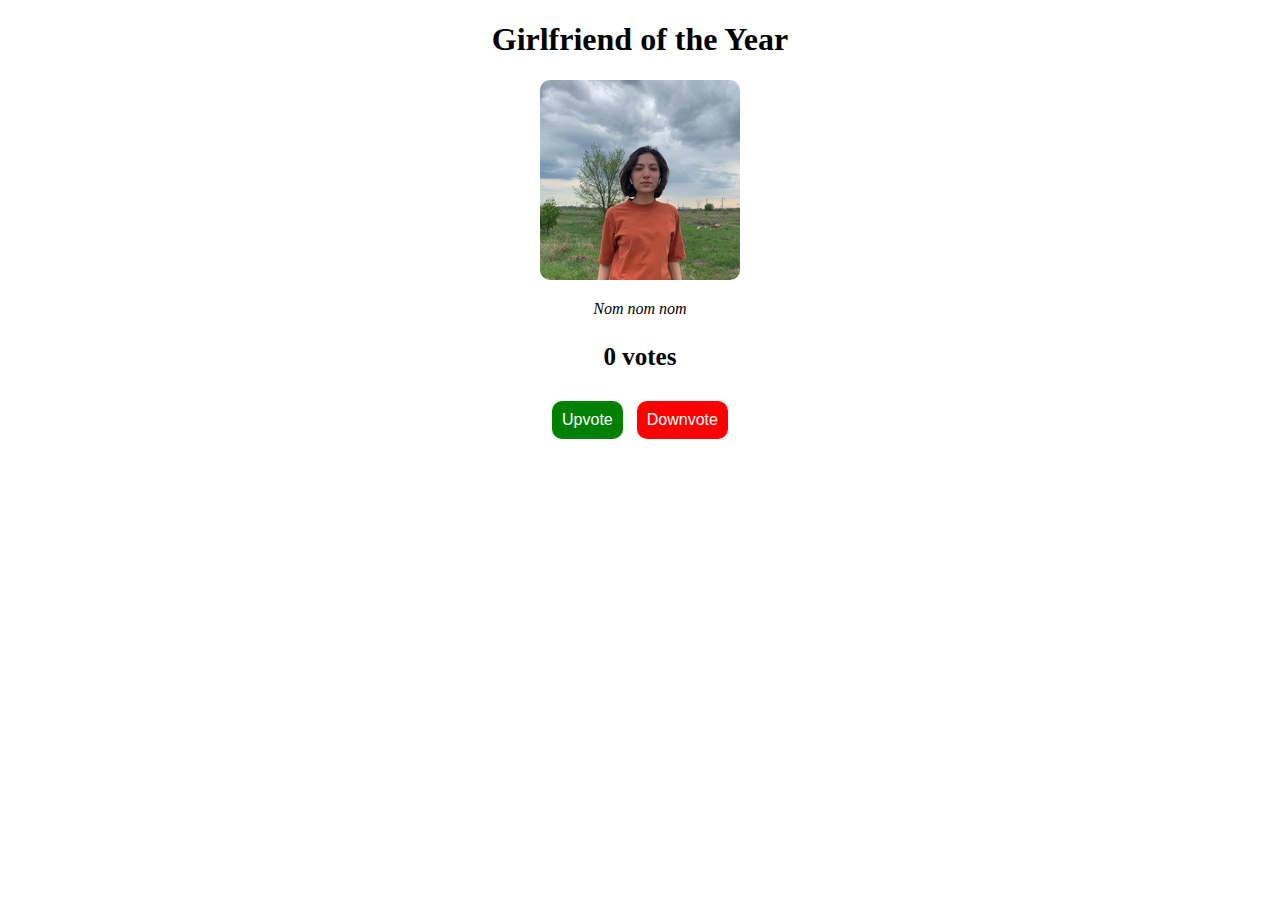
==== Sites/Voting/index.html @ 5cd3a252 "Update index.html" ====
<!doctype html>
<html>
<head>
<link rel="stylesheet"
href="https://azyabagoff.github.io/Sites/Voting/style.css">
</head>
<body>
<h1>Girlfriend of the Year</h1>
<img
src="https://azyabagoff.github.io/Sites/Voting/tanya.png">
<p><em>Nom nom nom</em></p>
<p id="votes">0 votes</p>
<button id="upvote"
onclick="upvote()">Upvote</button>
<button id="downvote"
onclick="downvote()">Downvote</button>

<script
src="https://azyabagoff.github.io/Sites/Voting/script.js">
</script>

</body>
</html>
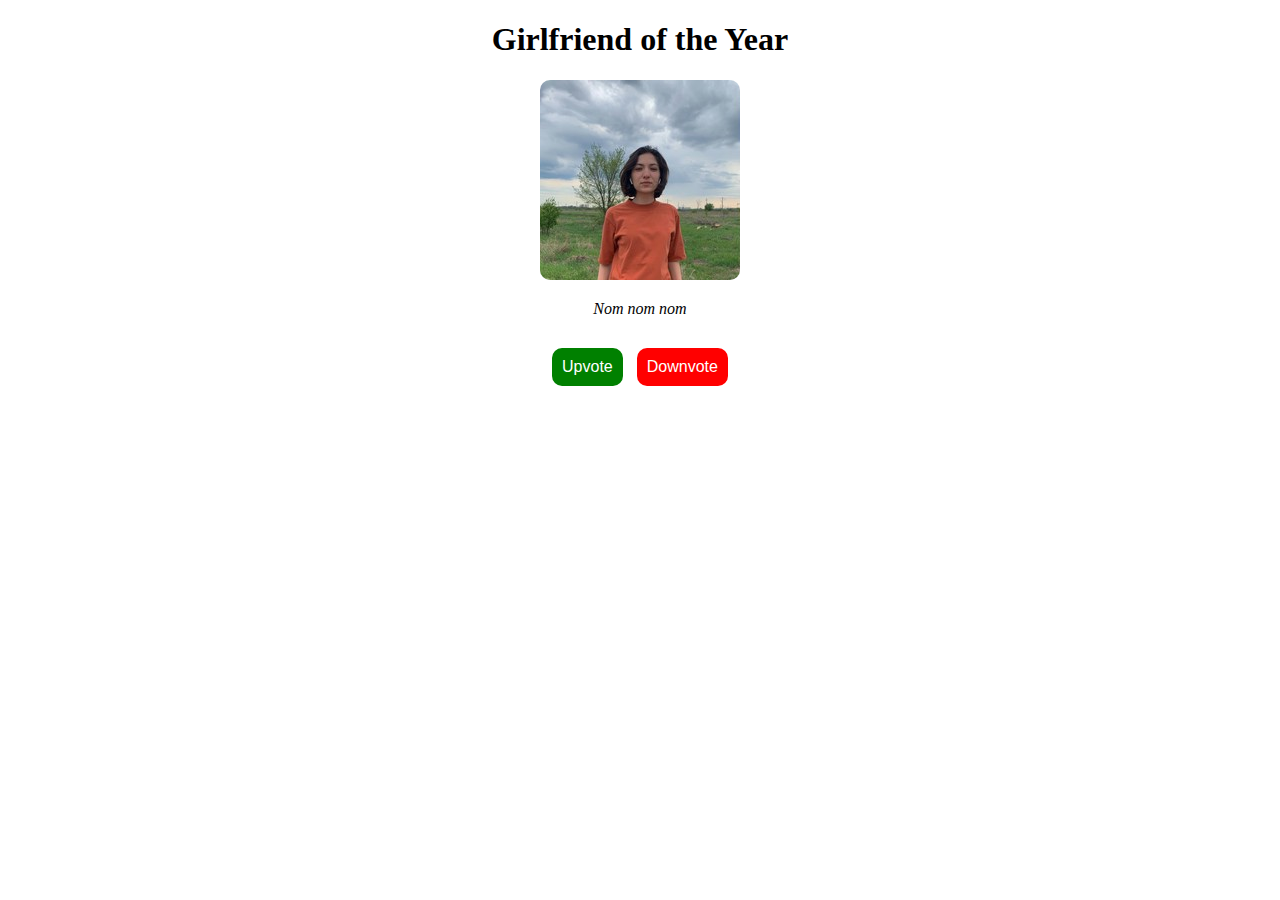
==== commit e936ba5f: "Update index.html" ====
--- a/Sites/Voting/index.html
+++ b/Sites/Voting/index.html
@@ -9,7 +9,7 @@
 <img
 src="https://azyabagoff.github.io/Sites/Voting/tanya.png">
 <p><em>Nom nom nom</em></p>
-<p id="votes">0 votes</p>
+<p id="votes"></p>
 <button id="upvote"
 onclick="upvote()">Upvote</button>
 <button id="downvote"
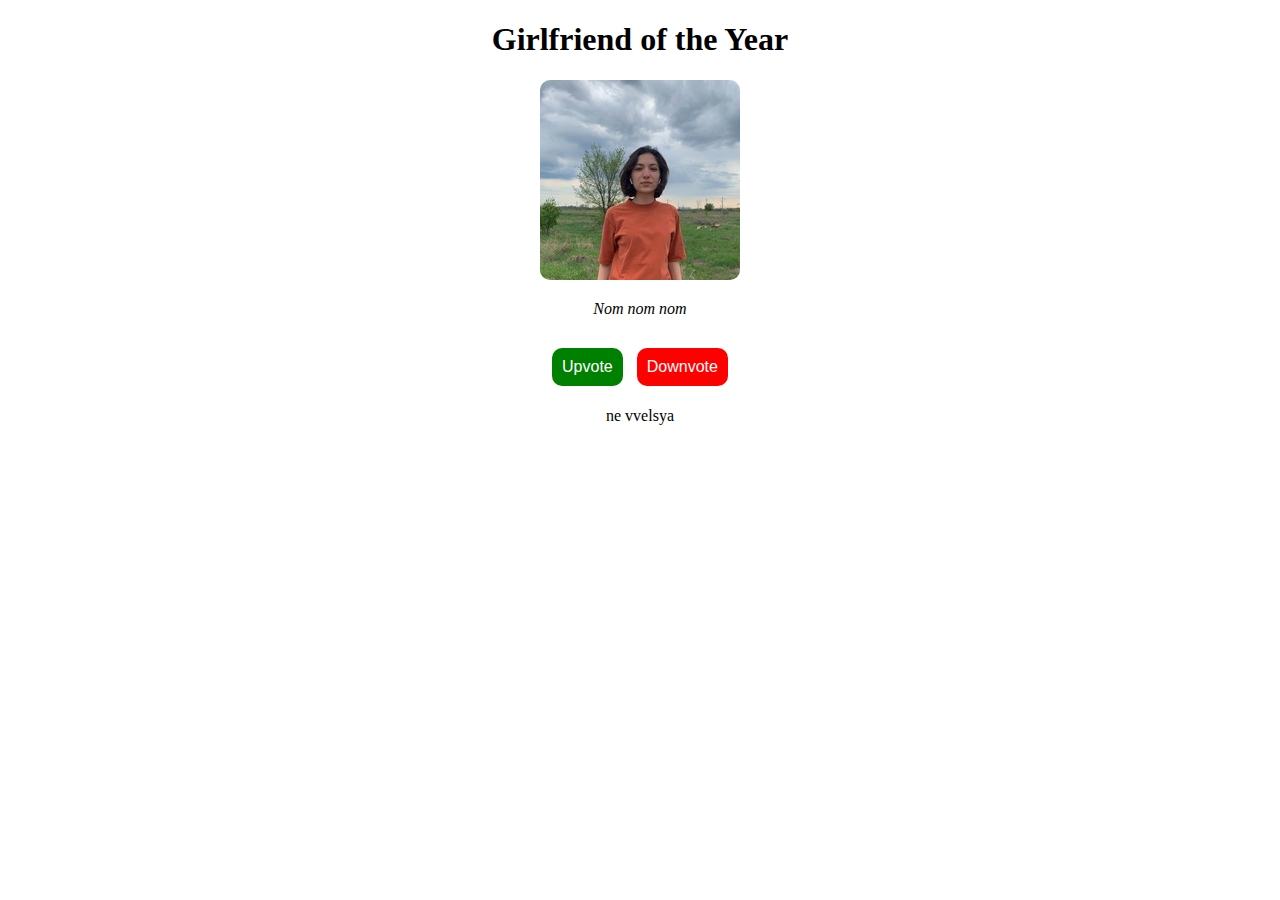
==== commit 017537a8: "Update index.html" ====
--- a/Sites/Voting/index.html
+++ b/Sites/Voting/index.html
@@ -14,6 +14,7 @@
 onclick="upvote()">Upvote</button>
 <button id="downvote"
 onclick="downvote()">Downvote</button>
+<p id="todo">ne vvelsya</p>
 
 <script
 src="https://azyabagoff.github.io/Sites/Voting/script.js">
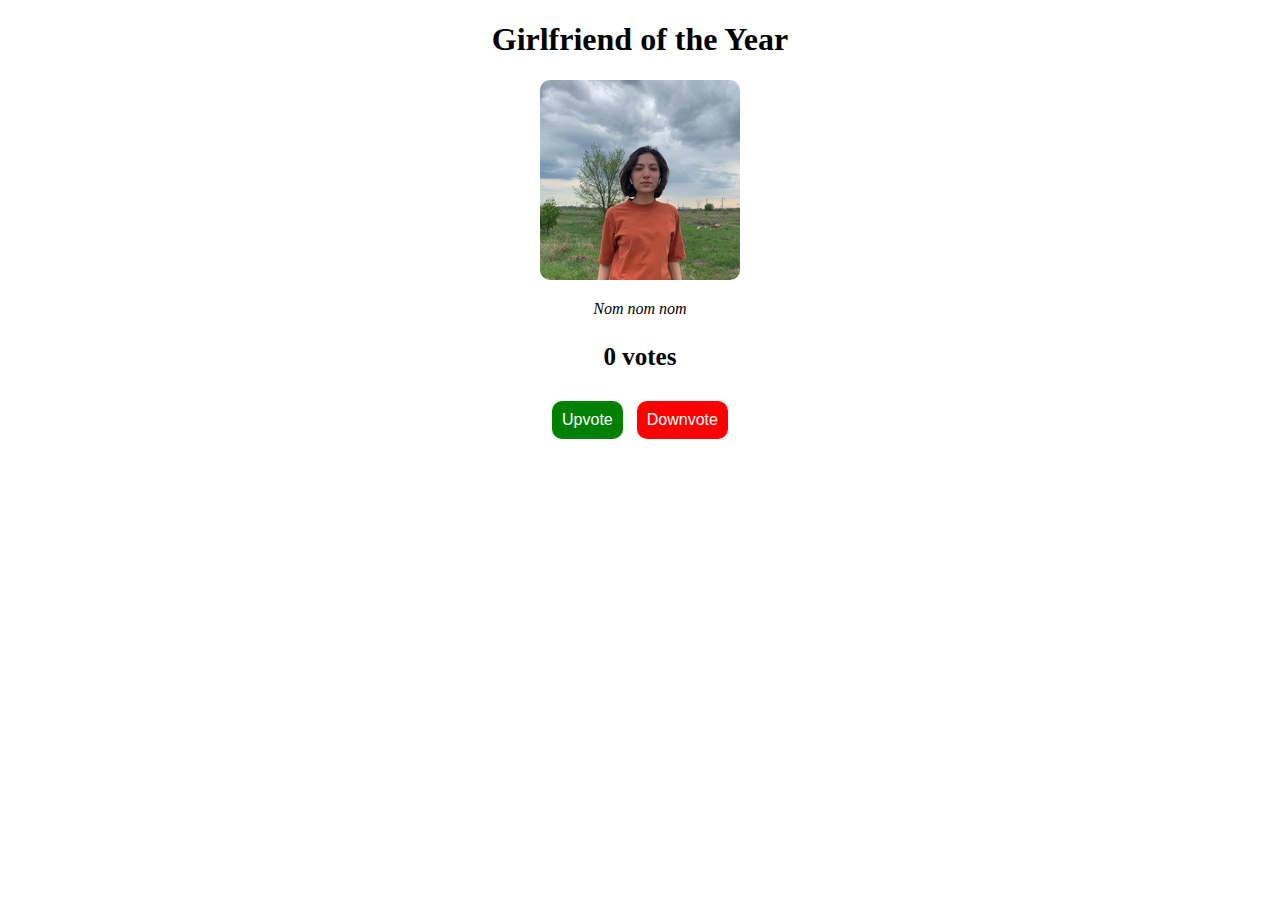
==== commit fa1c1f4c: "Update index.html" ====
--- a/Sites/Voting/index.html
+++ b/Sites/Voting/index.html
@@ -14,10 +14,8 @@
 onclick="upvote()">Upvote</button>
 <button id="downvote"
 onclick="downvote()">Downvote</button>
-<p id="todo">ne vvelsya</p>
 
-<script
-src="https://azyabagoff.github.io/Sites/Voting/script.js">
+<script src="https://azyabagoff.github.io/Sites/Voting/script.js">
 </script>
 
 </body>
